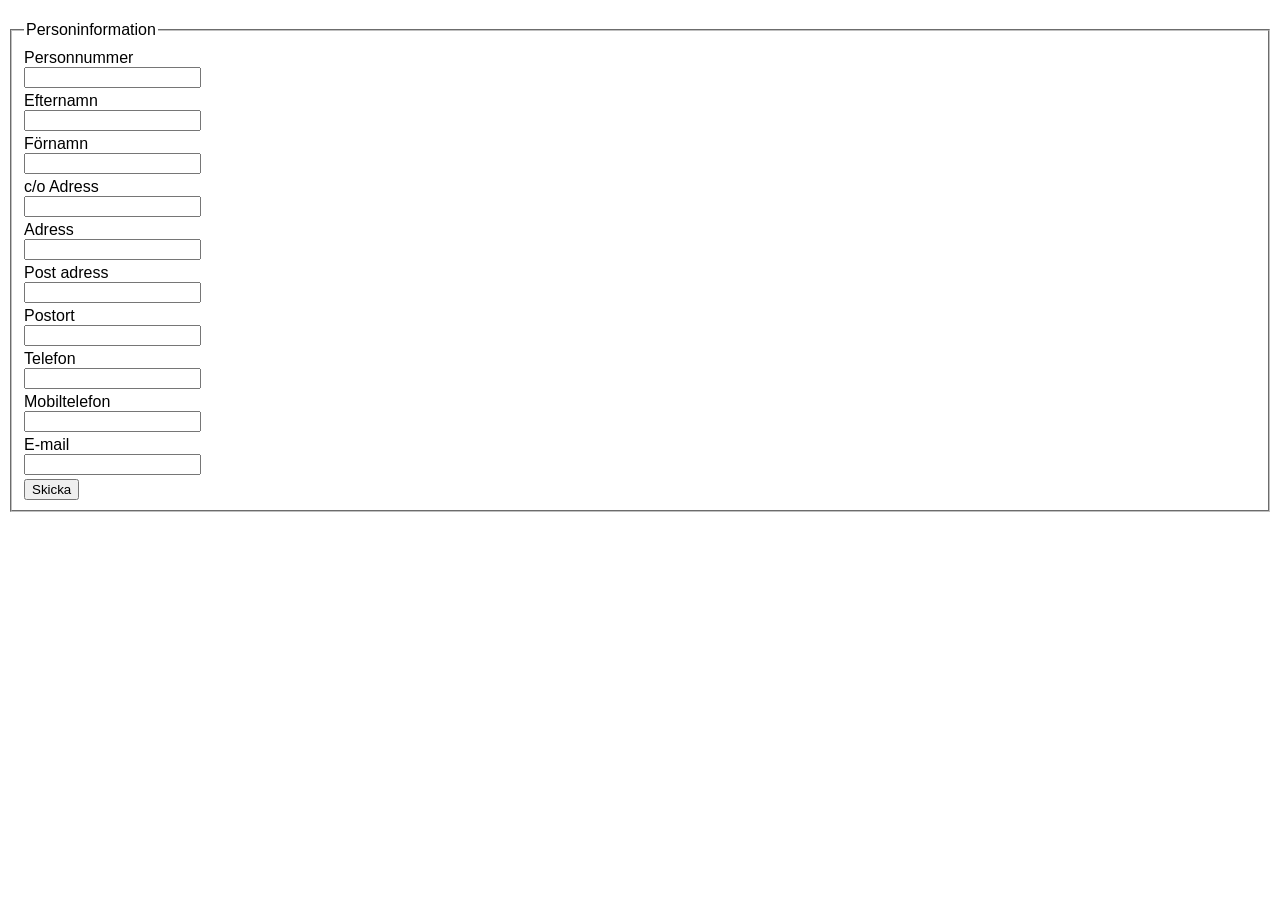
==== user_info_form.html @ 09103159 "HTML-form" ====
<?xml version="1.0" encoding="UTF-8"?>
<!DOCTYPE html PUBLIC "-//W3C//DTD XHTML 1.1//EN"
	"http://www.w3.org/TR/xhtml11/DTD/xhtml11.dtd">

<html xmlns="http://www.w3.org/1999/xhtml" xml:lang="en">
<head>
	<title>Användarinfo</title>
	<link href="style.css" media="screen" type="text/css" rel="stylesheet"/>
	
</head>

<body>
	
	<h1></h1>


		<form action="" method="post">
			
			<fieldset>
			<legend>Personinformation</legend>

				<label for="personalnumber">Personnummer</label>
				<input type="text" id="personalnumber" name="personalnumber" />

				<label for="surname">Efternamn</label>
				<input type="text" id="surname" name="surname" />

				<label for="firstname">Förnamn</label>
				<input type="text" id="firstname" name="firstname" />

				<label for="co_adress">c/o Adress</label>
				<input type="text" id="co_adress" name="co_adress" />

				<label for="adress">Adress</label>
				<input type="text" id="adress" name="adress" />

				<label for="postal_code">Post adress</label>
				<input type="text" id="postal_code" name="postal_code" />

				<label for="postal_area">Postort</label>
				<input type="text" id="postal_area" name="postal_area" />

				<label for="telephone">Telefon</label>
				<input type="text" id="telephone" name="telephone" />

				<label for="mobile">Mobiltelefon</label>
				<input type="text" id="mobile" name="mobile" />

				<label for="e_mail">E-mail</label>
				<input type="text" id="e_mail" name="e_mail" />

				<label for="submit"></label>
				<input type="submit" id="submit" name="submit" value="Skicka" />
		
		</fieldset>	
		</form>


</body>
</html>
---- style.css ----
html {
	
	font-family: helvetica, arial, sans-serif;

}


body {

	

}


label {
	display:block;
	padding-top:4px;
	
}
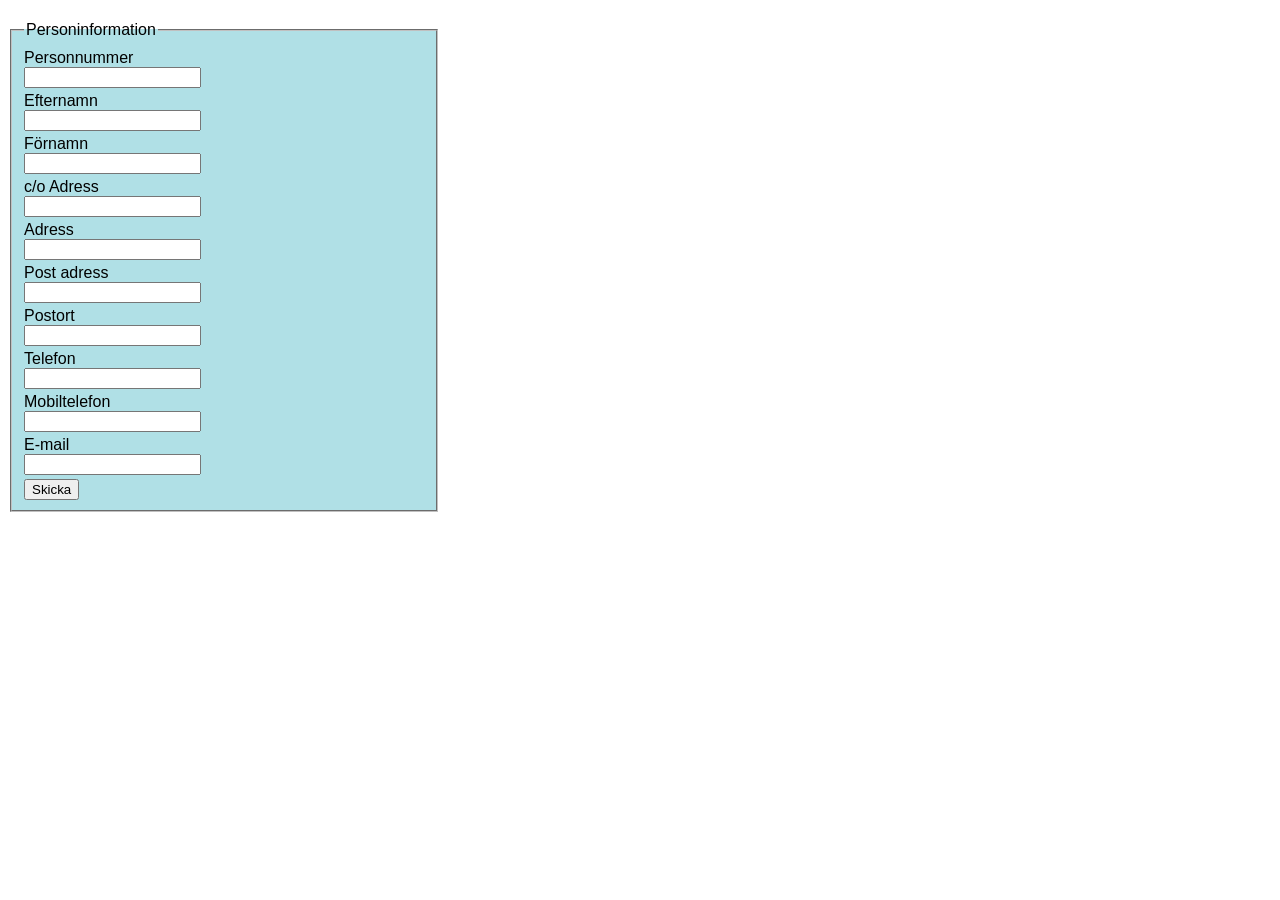
==== commit a78979c3: "ok html" ====
--- a/user_info_form.html
+++ b/user_info_form.html
@@ -19,8 +19,8 @@
 			<fieldset>
 			<legend>Personinformation</legend>
 
-				<label for="personalnumber">Personnummer</label>
-				<input type="text" id="personalnumber" name="personalnumber" />
+				<label for="personal_number">Personnummer</label>
+				<input type="text" id="personal_number" name="personal_number" />
 
 				<label for="surname">Efternamn</label>
 				<input type="text" id="surname" name="surname" />
@@ -28,11 +28,11 @@
 				<label for="firstname">Förnamn</label>
 				<input type="text" id="firstname" name="firstname" />
 
-				<label for="co_adress">c/o Adress</label>
-				<input type="text" id="co_adress" name="co_adress" />
+				<label for="co_address">c/o Adress</label>
+				<input type="text" id="co_address" name="co_address" />
 
-				<label for="adress">Adress</label>
-				<input type="text" id="adress" name="adress" />
+				<label for="address">Adress</label>
+				<input type="text" id="address" name="address" />
 
 				<label for="postal_code">Post adress</label>
 				<input type="text" id="postal_code" name="postal_code" />
--- a/style.css
+++ b/style.css
@@ -7,8 +7,14 @@
 
 body {
 
+
+
+}
+
+fieldset {
 	
-
+	background:#B0E0E6;
+	width:400px;
 }
 
 
